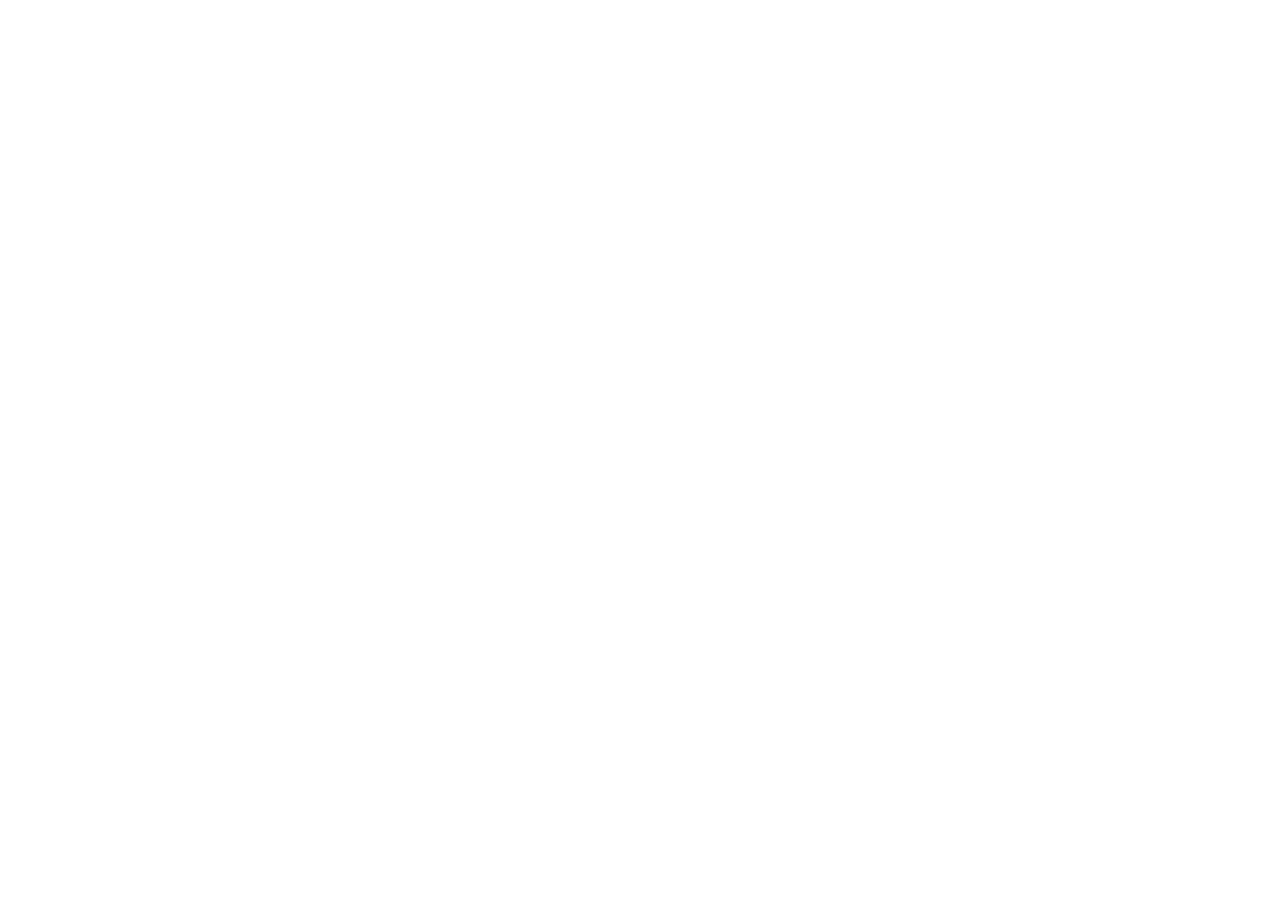
==== index.html @ e096ab29 "." ====
<!DOCTYPE html>
<html lang="en">
<head>
    <meta charset="UTF-8">
    <meta name="viewport" content="width=device-width, initial-scale=1.0">
    <link rel="stylesheet" href="style.css">
    <title>Frontend Quiz</title>
</head>
<body>
    <container></container>
    <script src="app.js"></script>
</body>
</html>
---- style.css ----
container{
    background-image: linear-gradient(to top, #30cfd0 0%, #330867 100%);
}
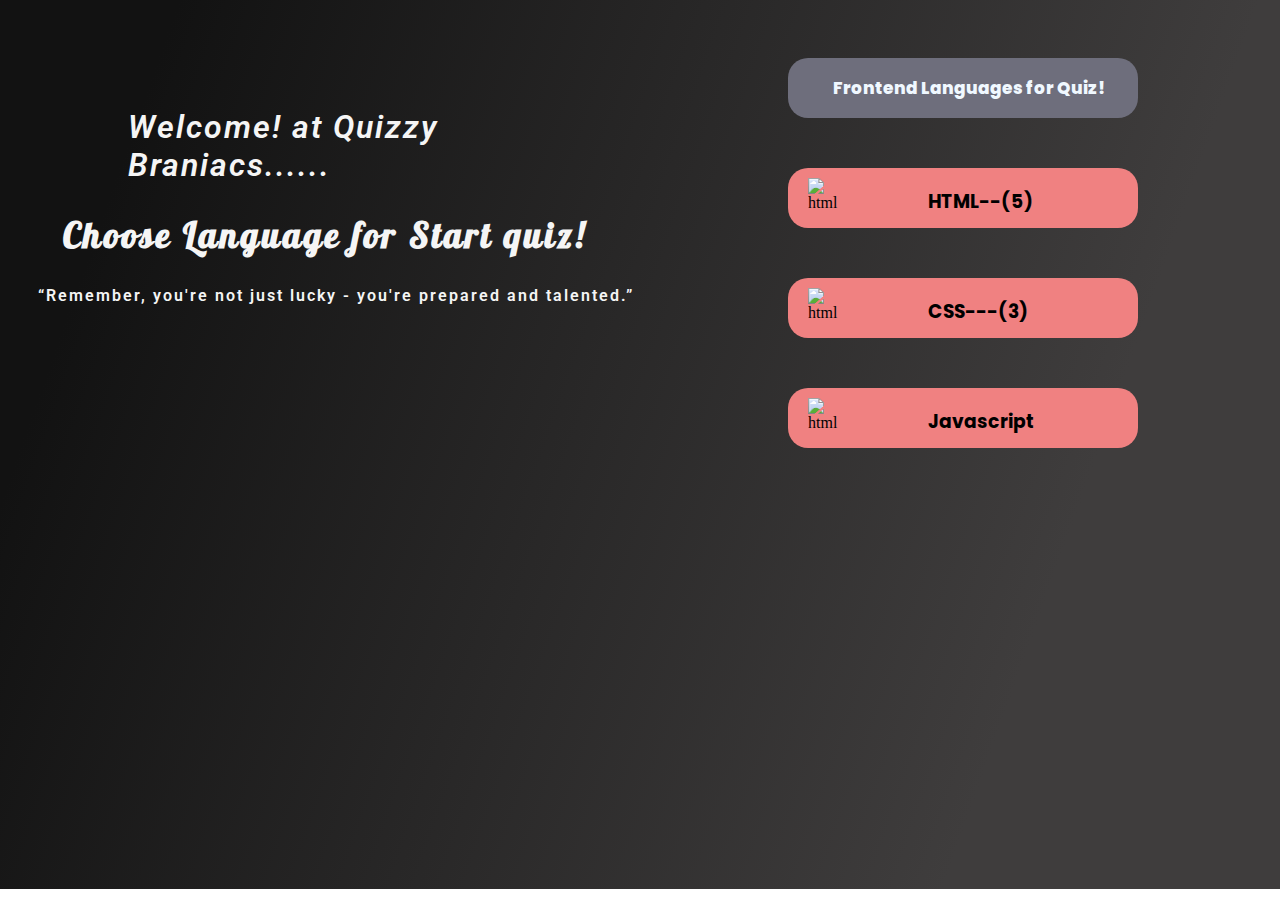
==== commit d927ffd3: "/" ====
--- a/index.html
+++ b/index.html
@@ -3,11 +3,37 @@
 <head>
     <meta charset="UTF-8">
     <meta name="viewport" content="width=device-width, initial-scale=1.0">
-    <link rel="stylesheet" href="style.css">
+    <link rel="stylesheet" href="style.css">    
     <title>Frontend Quiz</title>
+    <style>
+        @import url('https://fonts.googleapis.com/css2?family=Faculty+Glyphic&family=Josefin+Sans:ital,wght@0,100..700;1,100..700&family=Kanit:ital,wght@0,100;0,200;0,300;0,400;0,500;0,600;0,700;0,800;0,900;1,100;1,200;1,300;1,400;1,500;1,600;1,700;1,800;1,900&family=Lilita+One&family=Lobster&family=Poppins:ital,wght@0,100;0,200;0,300;0,400;0,500;0,600;0,700;0,800;0,900;1,100;1,200;1,300;1,400;1,500;1,600;1,700;1,800;1,900&family=Roboto:ital,wght@0,100;0,300;0,400;0,500;0,700;0,900;1,100;1,300;1,400;1,500;1,700;1,900&family=Sour+Gummy:ital,wght@0,100..900;1,100..900&family=Teko:wght@300..700&display=swap');
+      
+</style>
 </head>
 <body>
-    <container></container>
+    <div class="container">
+        <nav></h1></nav>
+        <section>
+        <div class="left">
+            <h1><i>Welcome! at Quizzy Braniacs......</i></h1>
+            <h2>Choose Language for Start quiz!</h2>
+            <h4>“Remember, you're not just lucky - you're prepared and talented.”</h4>
+        </div>
+        <div class="right">
+            <div class="box" style="background-color: rgb(110, 110, 124);"><h3 id="click">Frontend Languages for Quiz!</h3></div>
+            <div class="box"><img src="https://cdn-icons-png.flaticon.com/128/16451/16451071.png" alt="html" width="40px" height="40px" style="margin-left: 20px; margin-top: 10px;"><h3>HTML--(5)</h3></div>
+            <div class="box"><img src="https://cdn-icons-png.flaticon.com/128/4248/4248092.png" alt="html" width="40px" height="40px" style="margin-left: 20px; margin-top: 10px;"><h3>CSS---(3)</h3></div>
+            <div class="box"><img src="https://cdn-icons-png.flaticon.com/128/10809/10809622.png" alt="html" width="40px" height="40px" style="margin-left: 20px; margin-top: 10px;"><h3>Javascript</h3></div>
+        </div>
+    </section>
+        
+    
+    
+    
+    
+    
+    
+    </div>
     <script src="app.js"></script>
 </body>
 </html>--- a/style.css
+++ b/style.css
@@ -1,3 +1,59 @@
-container{
-    background-image: linear-gradient(to top, #30cfd0 0%, #330867 100%);
-}+body{   
+    background: linear-gradient(109.6deg, rgba(0, 0, 0, 0.93) 11.2%, rgb(63, 61, 61) 78.9%);
+   background-repeat: no-repeat;
+        width:100%;
+        height:97vh;
+        overflow-x: hidden;
+}
+section{
+    display: flex;
+}
+h1{
+    font-family: "Roboto", serif;
+    font-weight: 600;
+    letter-spacing: 2px;   
+    color: whitesmoke;
+    margin-left: 120px;
+    margin-top: 100px;
+    
+}
+h2{
+    color: whitesmoke;
+    font-family: "Lobster", serif;
+    letter-spacing: 3px;
+    font-size: 35px;
+    margin-left: 55px;
+}
+h4{
+    font-family: "Roboto", serif;
+    font-weight: 600;
+    letter-spacing: 2px;   
+    color: whitesmoke;
+    margin-left: 30px;
+}
+.left{
+    width:700px;
+}
+.right{
+    width:700px;
+}
+.box{
+    display: flex;
+    background-color:rgb(240, 129, 129);
+    width:350px;
+    height: 60px;
+    border-radius: 20px;
+    margin-left: 140PX;
+    margin-top: 50px;
+
+}
+h3{
+    font-family: "Poppins", serif;
+    margin-left: 80px;
+    }
+    #click{
+        margin-left: 45px;
+        font-size:17px;
+        font-weight: 800;
+        color: aliceblue;
+    }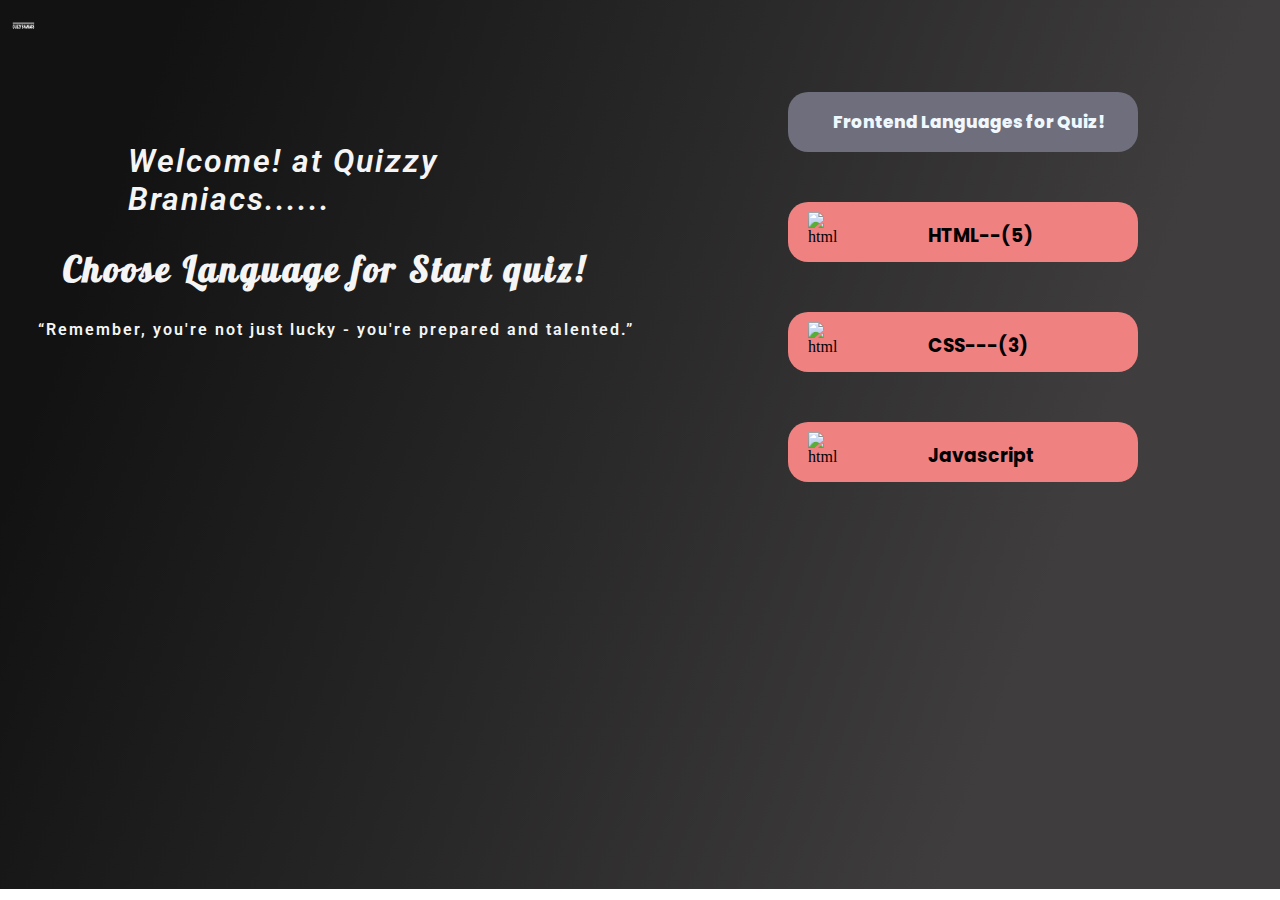
==== commit 90066f31: "/" ====
--- a/index.html
+++ b/index.html
@@ -12,7 +12,7 @@
 </head>
 <body>
     <div class="container">
-        <nav></h1></nav>
+        <nav><img src="Capture-Photoroom.png" alt="logo" width="30px" height="30px"></nav>
         <section>
         <div class="left">
             <h1><i>Welcome! at Quizzy Braniacs......</i></h1>
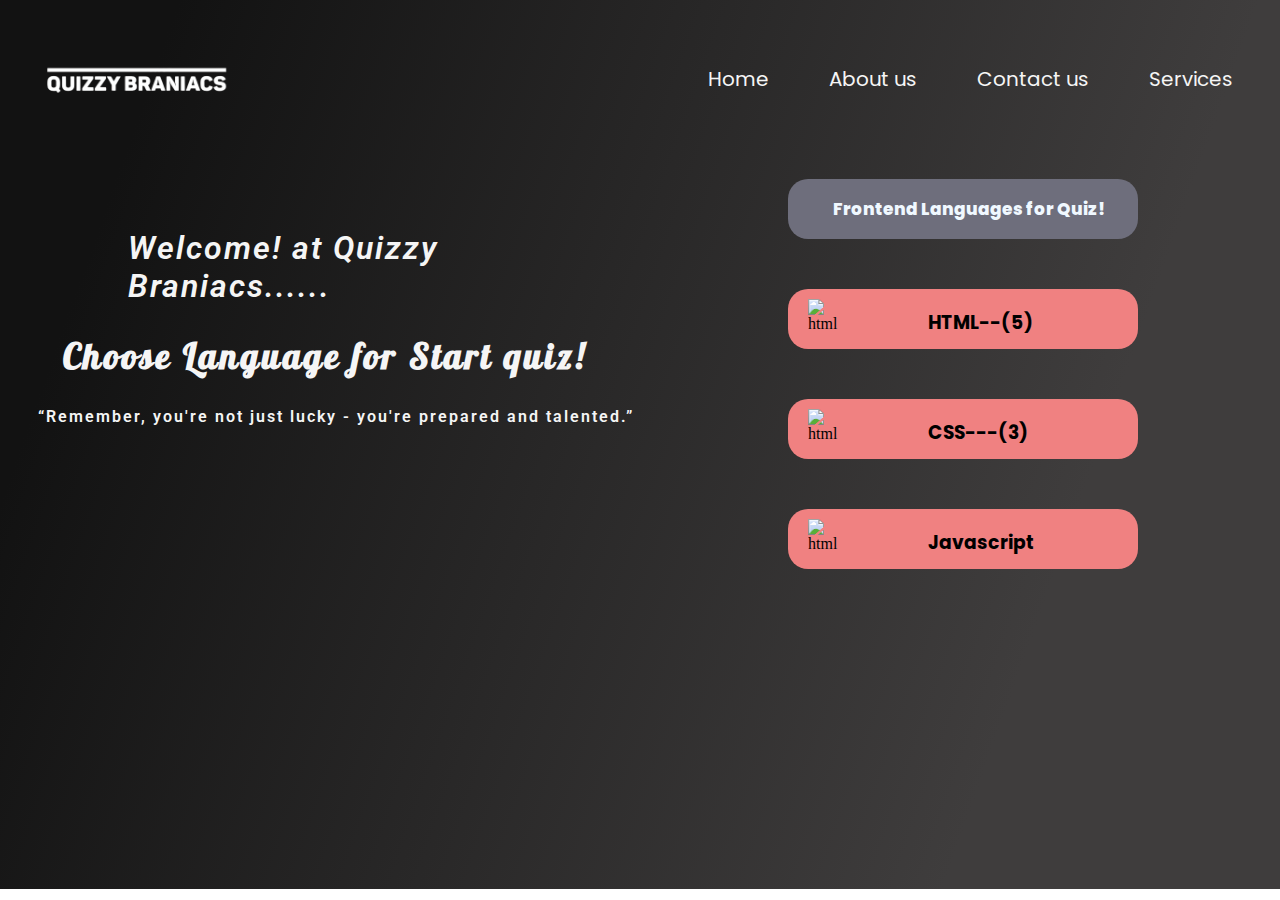
==== commit 4cf87fbf: "." ====
--- a/index.html
+++ b/index.html
@@ -12,7 +12,7 @@
 </head>
 <body>
     <div class="container">
-        <nav><img src="Capture-Photoroom.png" alt="logo" width="30px" height="30px"></nav>
+        <nav><div id="navigation"><img src="Capture-Photoroom.png" alt="logo" width="250px"> <ul><li>Home</li><li>About us</li><li>Contact us</li><li>Services</li></ul></div></nav>
         <section>
         <div class="left">
             <h1><i>Welcome! at Quizzy Braniacs......</i></h1>
--- a/style.css
+++ b/style.css
@@ -56,4 +56,22 @@
         font-size:17px;
         font-weight: 800;
         color: aliceblue;
+    }
+    nav{
+        display: flex;
+        width:100%;
+    }
+    ul li{
+        font-family: "Poppins", serif;
+        list-style: none;
+        color: whitesmoke;
+        float: left;
+        margin-top: 40px;
+        margin-left: 60px;
+        font-size:20px;
+        
+    }
+    #navigation{
+        display: flex;
+        gap: 350px;
     }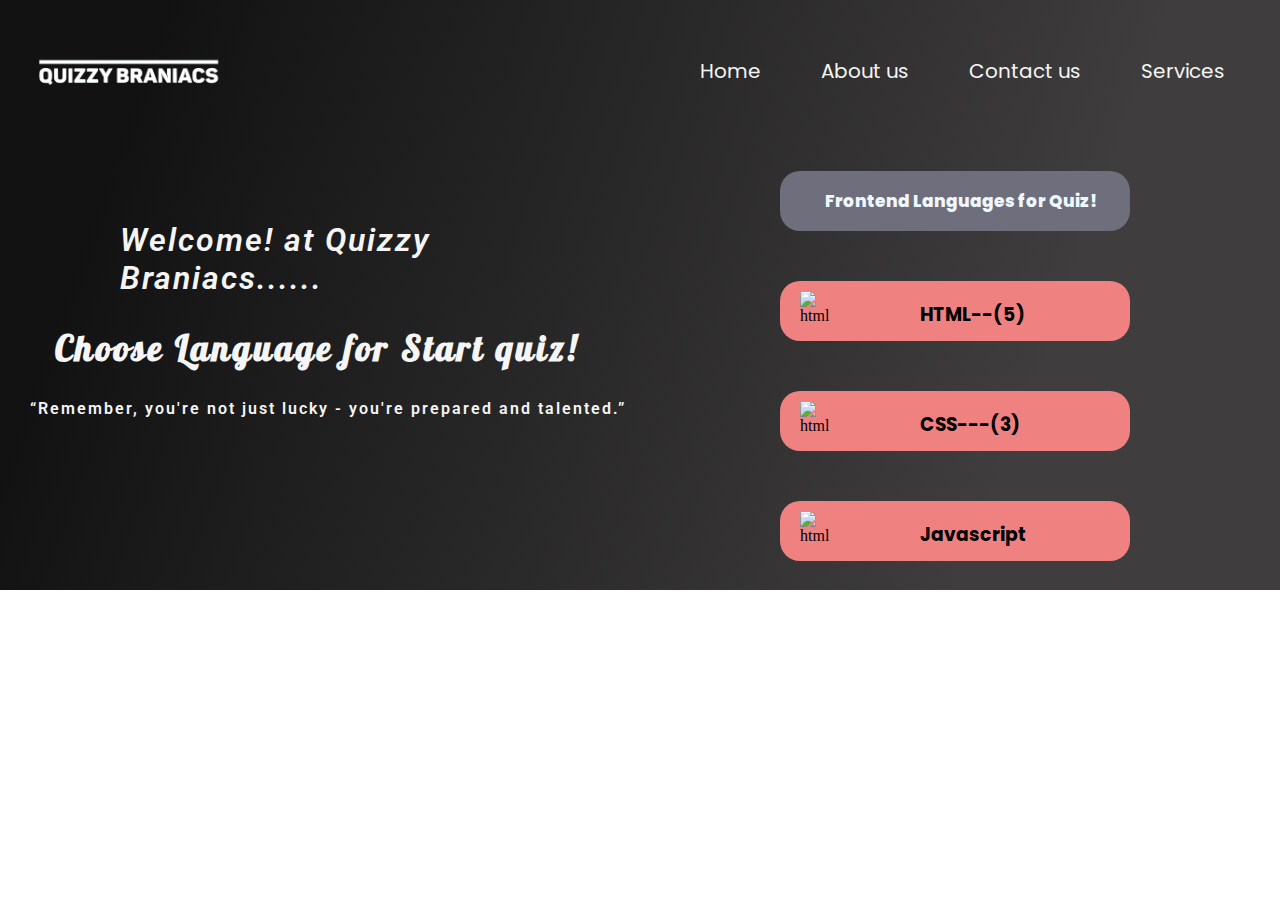
==== commit 8e860cbe: "." ====
--- a/index.html
+++ b/index.html
@@ -21,19 +21,14 @@
         </div>
         <div class="right">
             <div class="box" style="background-color: rgb(110, 110, 124);"><h3 id="click">Frontend Languages for Quiz!</h3></div>
-            <div class="box"><img src="https://cdn-icons-png.flaticon.com/128/16451/16451071.png" alt="html" width="40px" height="40px" style="margin-left: 20px; margin-top: 10px;"><h3>HTML--(5)</h3></div>
-            <div class="box"><img src="https://cdn-icons-png.flaticon.com/128/4248/4248092.png" alt="html" width="40px" height="40px" style="margin-left: 20px; margin-top: 10px;"><h3>CSS---(3)</h3></div>
-            <div class="box"><img src="https://cdn-icons-png.flaticon.com/128/10809/10809622.png" alt="html" width="40px" height="40px" style="margin-left: 20px; margin-top: 10px;"><h3>Javascript</h3></div>
+            <div class="box" onclick="html()"><img id="html" src="https://cdn-icons-png.flaticon.com/128/16451/16451071.png" alt="html" width="40px" height="40px" style="margin-left: 20px; margin-top: 10px;"><h3 id="boxHeading">HTML--(5)</h3></div>
+            <div class="box" onclick="css()"><img id="css" src="https://cdn-icons-png.flaticon.com/128/4248/4248092.png" alt="html" width="40px" height="40px" style="margin-left: 20px; margin-top: 10px;"><h3 id="boxHeading">CSS---(3)</h3></div>
+            <div class="box" onclick="js()"><img id="Javascript" src="https://cdn-icons-png.flaticon.com/128/10809/10809622.png" alt="html" width="40px" height="40px" style="margin-left: 20px; margin-top: 10px;"><h3 id="boxHeading">Javascript</h3></div>
         </div>
     </section>
-        
-    
-    
-    
-    
-    
-    
-    </div>
-    <script src="app.js"></script>
+  </div>
+  <script src="app.js"></script>
+  <script src="Css.js"></script>
+  <script src="js.js"></script>
 </body>
 </html>--- a/style.css
+++ b/style.css
@@ -1,77 +1,243 @@
-body{   
+body {
     background: linear-gradient(109.6deg, rgba(0, 0, 0, 0.93) 11.2%, rgb(63, 61, 61) 78.9%);
-   background-repeat: no-repeat;
-        width:100%;
-        height:97vh;
-        overflow-x: hidden;
-}
-section{
-    display: flex;
-}
-h1{
+    background-repeat: no-repeat;
+    width: 100%;
+    height: 590px;
+    overflow-x: hidden;
+    margin: auto;
+}
+
+section {
+    display: flex;
+}
+
+h1 {
     font-family: "Roboto", serif;
     font-weight: 600;
-    letter-spacing: 2px;   
+    letter-spacing: 2px;
     color: whitesmoke;
     margin-left: 120px;
     margin-top: 100px;
-    
-}
-h2{
+
+}
+
+h2 {
     color: whitesmoke;
     font-family: "Lobster", serif;
     letter-spacing: 3px;
     font-size: 35px;
     margin-left: 55px;
 }
-h4{
+
+h4 {
     font-family: "Roboto", serif;
     font-weight: 600;
-    letter-spacing: 2px;   
+    letter-spacing: 2px;
     color: whitesmoke;
     margin-left: 30px;
 }
-.left{
-    width:700px;
-}
-.right{
-    width:700px;
-}
-.box{
-    display: flex;
-    background-color:rgb(240, 129, 129);
-    width:350px;
+
+.left {
+    width: 700px;
+}
+
+.right {
+    width: 700px;
+}
+
+.box {
+    display: flex;
+    background-color: rgb(240, 129, 129);
+    width: 350px;
     height: 60px;
     border-radius: 20px;
     margin-left: 140PX;
     margin-top: 50px;
-
-}
-h3{
+    cursor:pointer;
+}
+
+h3 {
     font-family: "Poppins", serif;
     margin-left: 80px;
-    }
-    #click{
-        margin-left: 45px;
-        font-size:17px;
-        font-weight: 800;
-        color: aliceblue;
-    }
-    nav{
-        display: flex;
+}
+
+#click {
+    margin-left: 45px;
+    font-size: 17px;
+    font-weight: 800;
+    color: aliceblue;
+}
+
+nav {
+    display: flex;
+    width: 100%;
+}
+
+ul li {
+    font-family: "Poppins", serif;
+    list-style: none;
+    color: whitesmoke;
+    float: left;
+    margin-top: 40px;
+    margin-left: 60px;
+    font-size: 20px;
+
+}
+
+#navigation {
+    display: flex;
+    gap: 350px;
+}
+@media only screen and (max-width: 576px) {
+    body {
+        width: 100%;
+        height: auto;
+        background-color: black;
+        text-align: center;
+        overflow-x: hidden;
+    }
+
+    #navigation {
+        display: flex;
+        flex-direction: column;
+        gap: 10px;
+        text-align: center;
+        width: 100%;
+    }
+
+    img {
+        width: 80%;
+        max-width: 150px;
+        height: auto;
+        margin: 10px auto;
+    }
+
+    ul li {
+        font-family: "Poppins", serif;
+        list-style: none;
+        color: whitesmoke;
+        font-size: 14px;
+        margin: 10px 0;
+        margin-left: 40px;
+    }
+
+    nav {
+        display: flex;
+        flex-direction: column;
+        align-items: center;
+    }
+
+    section {
+        display: flex;
+        flex-direction: column;
+        align-items: center;
+        width: 100%;
+    }
+
+    h1 {
+        font-size: 18px;
+        margin: 20px auto;
+    }
+
+    h2 {
+        font-size: 16px;
+        margin: 15px auto;
+    }
+
+    h4 {
+        font-size: 14px;
+        margin: 10px auto;
+    }
+
+    .left, .right {
+        width: 100%;
+        margin: 10px 0;
+    }
+
+    .box {
+        width: 90%;
+        height:40px;
+        font-size: 14px;
+        margin: 10px auto;
+        padding: 10px;
+    }
+
+    h3 {
+        font-size: 10px;
+    }
+    #html{
+        width:30px;
+        height:30px; 
+    }
+    #css{
+        width:30px;
+        height:30px; 
+    }
+    #Javascript{
+        width:30px;
+        height:30px; 
+    }
+    #boxHeading{
+        margin-left:0px;
+    }
+}
+
+/* @media only screen and (max-width : 576px) {
+    body{
         width:100%;
+        height: 100%;
+        background-image: none;
+        background-color:black;
+        text-align: center;
+    }
+    #navigation{
+        display: flex;
+        flex-direction:row;
+        gap:0px;
+        text-align: center;
+        width: 100%;
+    }
+    img{
+        width:100px;
+        height:50px;
     }
     ul li{
         font-family: "Poppins", serif;
         list-style: none;
         color: whitesmoke;
+        font-size:8px;
         float: left;
-        margin-top: 40px;
-        margin-left: 60px;
-        font-size:20px;
-        
-    }
-    #navigation{
-        display: flex;
-        gap: 350px;
-    }+        margin-top:10px;
+        margin-left:45px;   
+    }
+    nav{
+        text-align: center;
+        display: flex;
+        flex-direction:row;
+    }
+    section{
+        width:100%;
+        height:100%;
+      display: flex;
+      flex-direction: column;
+    }
+   h1{
+    font-size: 10px;
+    margin-left:33px;
+    margin-top: 20px;
+   }
+   h2{
+    margin-top: 10px;
+    font-size:12px;
+    margin-left: 10px;
+   }
+   h4{
+    margin-left: 33px;
+    font-size:6px;
+    letter-spacing:0px;
+   }
+   .left{
+    text-align: left;
+    width:330px;
+   }
+  } */